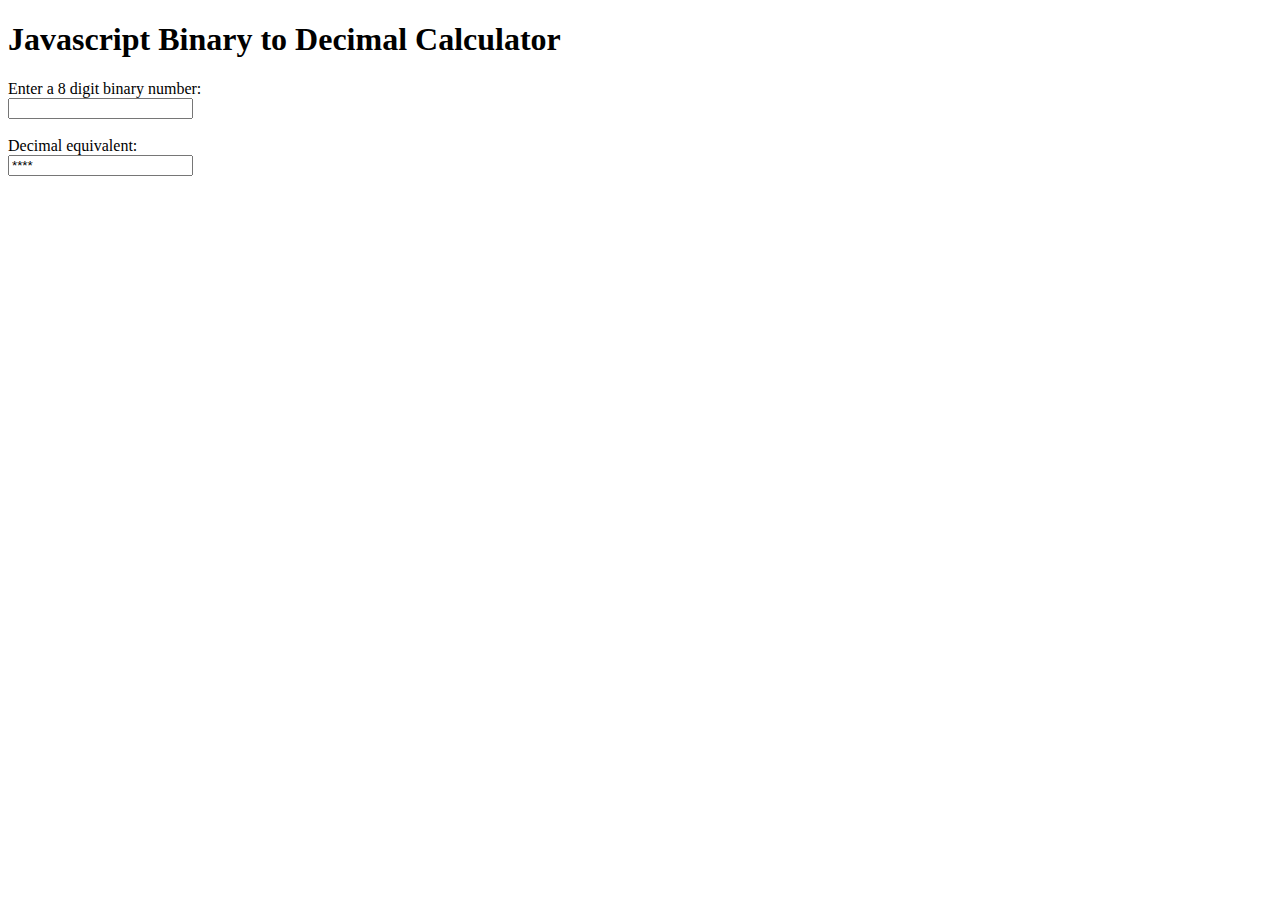
==== Bin2Dec/index.html @ a8a9f77b "restart bin2dec with js" ====
<!DOCTYPE html>
<html lang="en">
<head>
    <meta charset="UTF-8">
    <meta name="viewport" content="width=device-width, initial-scale=1.0">
    <title>Binary to Decimal Converter</title>
    <script rel="text/javascript" src="./bin2dec.js"></script>
    
</head>
<body>
    <h1>Javascript Binary to Decimal Calculator</h1>

    <p1>Enter a 8 digit binary number:</p1>

    <form>
        <input type="text">
    </form>
    <br>

    <p1>Decimal equivalent:</p1>
    <form>
        <input type="text" value="****">
    </form>
    
</body>
</html>
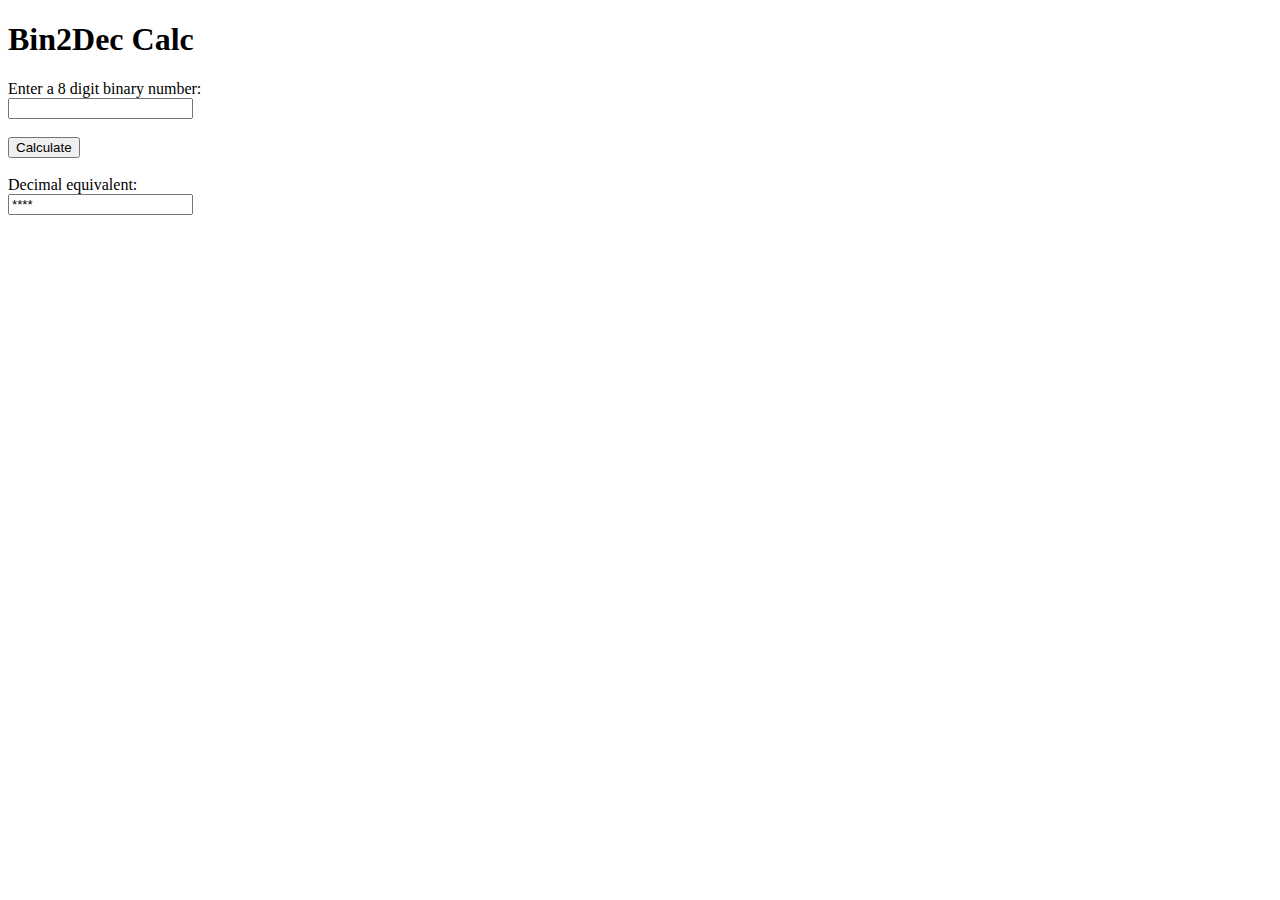
==== commit 0c91ee58: "implemented binary calc" ====
--- a/Bin2Dec/index.html
+++ b/Bin2Dec/index.html
@@ -8,18 +8,24 @@
     
 </head>
 <body>
-    <h1>Javascript Binary to Decimal Calculator</h1>
+    <h1>Bin2Dec Calc</h1>
 
     <p1>Enter a 8 digit binary number:</p1>
 
     <form>
-        <input type="text">
+        <input id="binaryInput" type="text">
     </form>
     <br>
 
+    <button onclick="submitValue()">Calculate</button>
+    <br>
+    <br>
+
+    
+
     <p1>Decimal equivalent:</p1>
     <form>
-        <input type="text" value="****">
+        <input id="decimalOutput" type="text" value="****">
     </form>
     
 </body>
